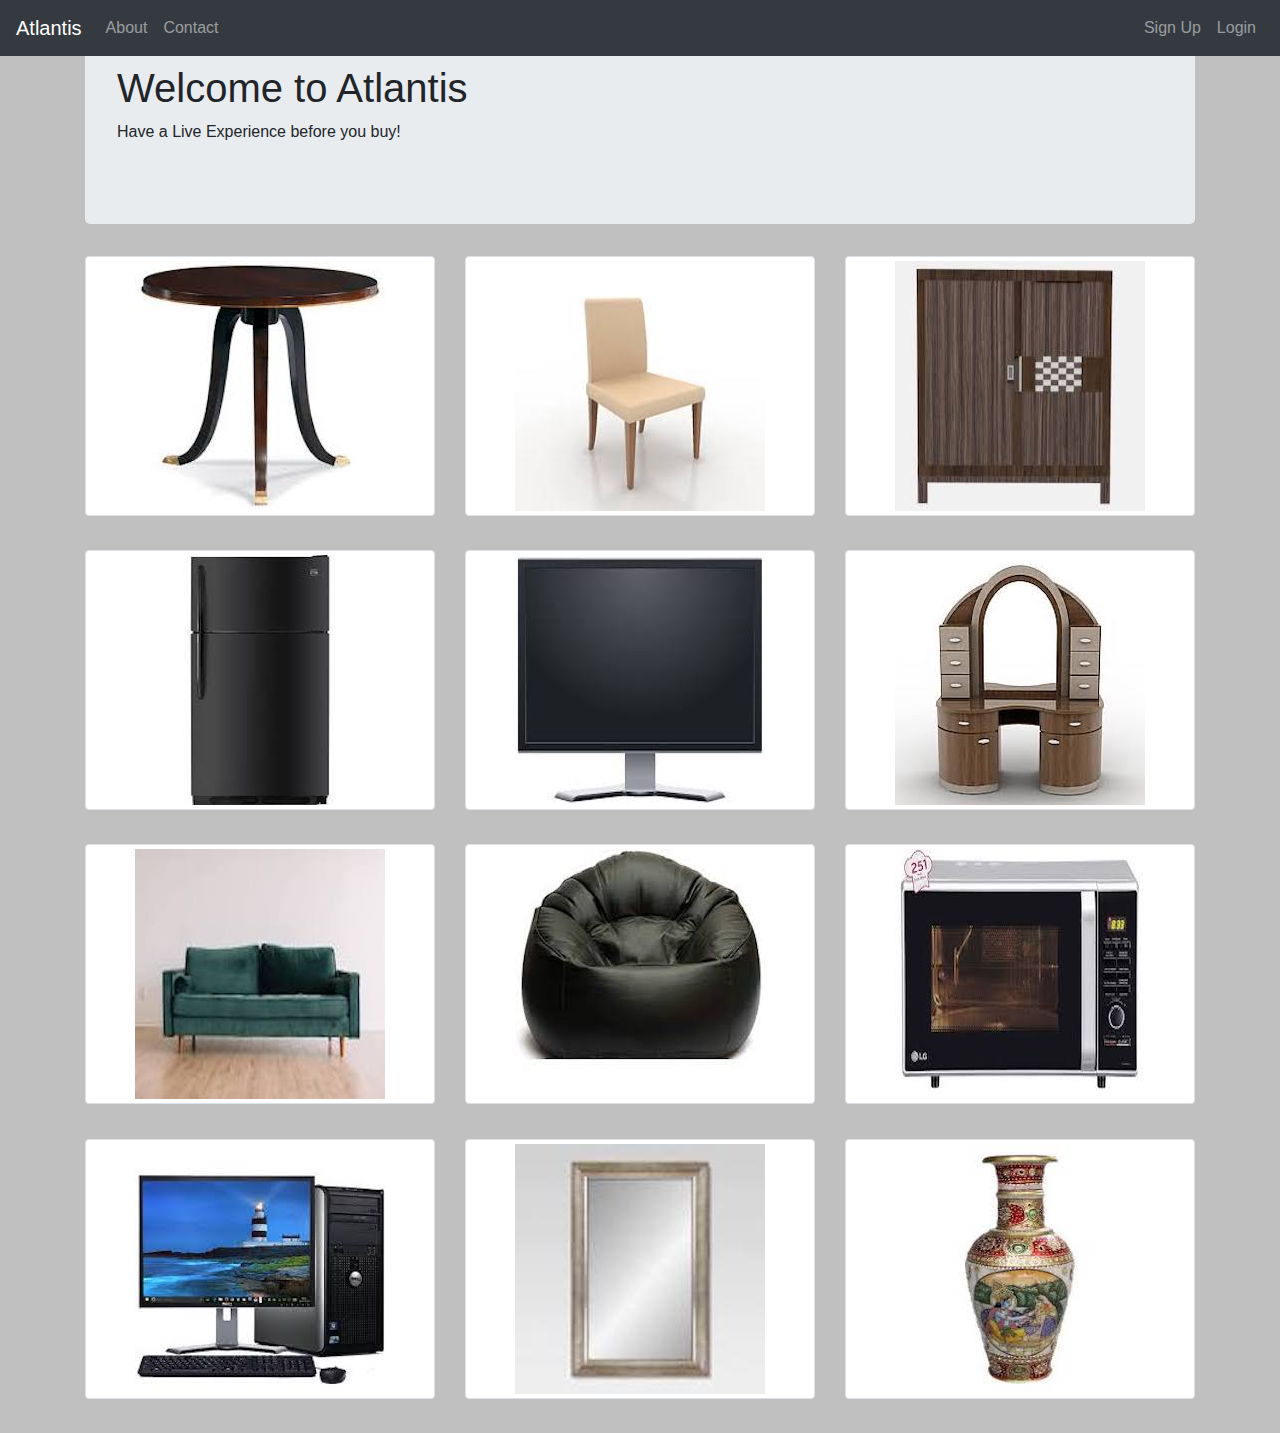
==== website/index.html @ 541064a9 "created static website" ====
</!DOCTYPE html>
<html>
<head>
	<title>ATLANTIS</title>
	<link rel="stylesheet" href="https://stackpath.bootstrapcdn.com/bootstrap/4.4.1/css/bootstrap.min.css" integrity="sha384-Vkoo8x4CGsO3+Hhxv8T/Q5PaXtkKtu6ug5TOeNV6gBiFeWPGFN9MuhOf23Q9Ifjh" crossorigin="anonymous">
	<script src="https://stackpath.bootstrapcdn.com/bootstrap/4.4.1/js/bootstrap.min.js" integrity="sha384-wfSDF2E50Y2D1uUdj0O3uMBJnjuUD4Ih7YwaYd1iqfktj0Uod8GCExl3Og8ifwB6" crossorigin="anonymous"></script>
	<link rel="stylesheet" type="text/css" href="css/main.css">
</head>
<body>
</nav>
<nav class="navbar navbar-expand-lg navbar-dark bg-dark fixed-top">
	<button class="navbar-toggler" type="button" data-toggle="collapse" data-target="#navbarTogglerDemo01" aria-controls="navbarTogglerDemo01" aria-expanded="false" aria-label="Toggle navigation">
		<span class="navbar-toggler-icon"></span>
	</button>
	<div class="collapse navbar-collapse" id="navbarTogglerDemo01">
		<a class="navbar-brand" href="#">Atlantis</a>
		<ul class="navbar-nav mr-auto mt-2 mt-lg-0">
			<li class="nav-item">
				<a class="nav-link" href="#">About<span class="sr-only">(current)</span></a>
			</li>
			<li class="nav-item">
				<a class="nav-link" href="#">Contact</a>
			</li>
		</ul>
	</div>
	<div>
		<ul class="navbar-nav mr-auto mt-2 mt-lg-0">
			<li class="nav-item">
				<a class="nav-link" href="#">Sign Up<span class="sr-only">(current)</span></a>
			</li>
			<li class="nav-item">
				<a class="nav-link" href="#">Login</a>
			</li>
		</ul>
	</div>
</nav>
<div class="container">
	<div class="jumbotron">
		<h1>Welcome to Atlantis</h1>
		<p>Have a Live Experience before you buy!</p>
	</div>
	<div class="row">
			<div class="col-lg-4 tn">
				<div class="img-thumbnail">
					<img src="img/table.jpeg">
				</div>
			</div>
			<div class="col-lg-4 tn">
				<div class="img-thumbnail">
					<img src="img/chair.jpeg">
				</div>
			</div>
			<div class="col-lg-4 tn">
				<div class="img-thumbnail">
					<img src="img/almirah.jpeg">
				</div>
			</div>
			<div class="col-lg-4 tn">
				<div class="img-thumbnail">
					<img src="img/fridge.jpeg">
				</div>
			</div>
			<div class="col-lg-4 tn">
				<div class="img-thumbnail">
					<img src="img/monitor.jpeg">
				</div>
			</div>
			<div class="col-lg-4 tn">
				<div class="img-thumbnail">
					<img src="img/dressing.jpeg">
				</div>
			</div>
			<div class="col-lg-4 tn">
				<div class="img-thumbnail">
					<img src="img/sofa.jpeg">
				</div>
			</div>
			<div class="col-lg-4 tn">
				<div class="img-thumbnail">
					<img src="img/beanbag.jpeg">
				</div>
			</div>
			<div class="col-lg-4 tn">
				<div class="img-thumbnail">
					<img src="img/microwave.jpeg">
				</div>
			</div>
			<div class="col-lg-4 tn">
				<div class="img-thumbnail">
					<img src="img/desktop.jpeg">
				</div>
			</div>
			<div class="col-lg-4 tn">
				<div class="img-thumbnail">
					<img src="img/mirror.jpeg">
				</div>
			</div>
			<div class="col-lg-4 tn">
				<div class="img-thumbnail">
					<img src="img/vas.jpeg">
				</div>
			</div>
		</div>
	</div>
</div>
</body>
</html>
---- website/css/main.css ----
body {
	background: silver;
}

.tn {
	margin-bottom: 3%;

}

.img-thumbnail {
	display: flex;
	justify-content: center;	
}
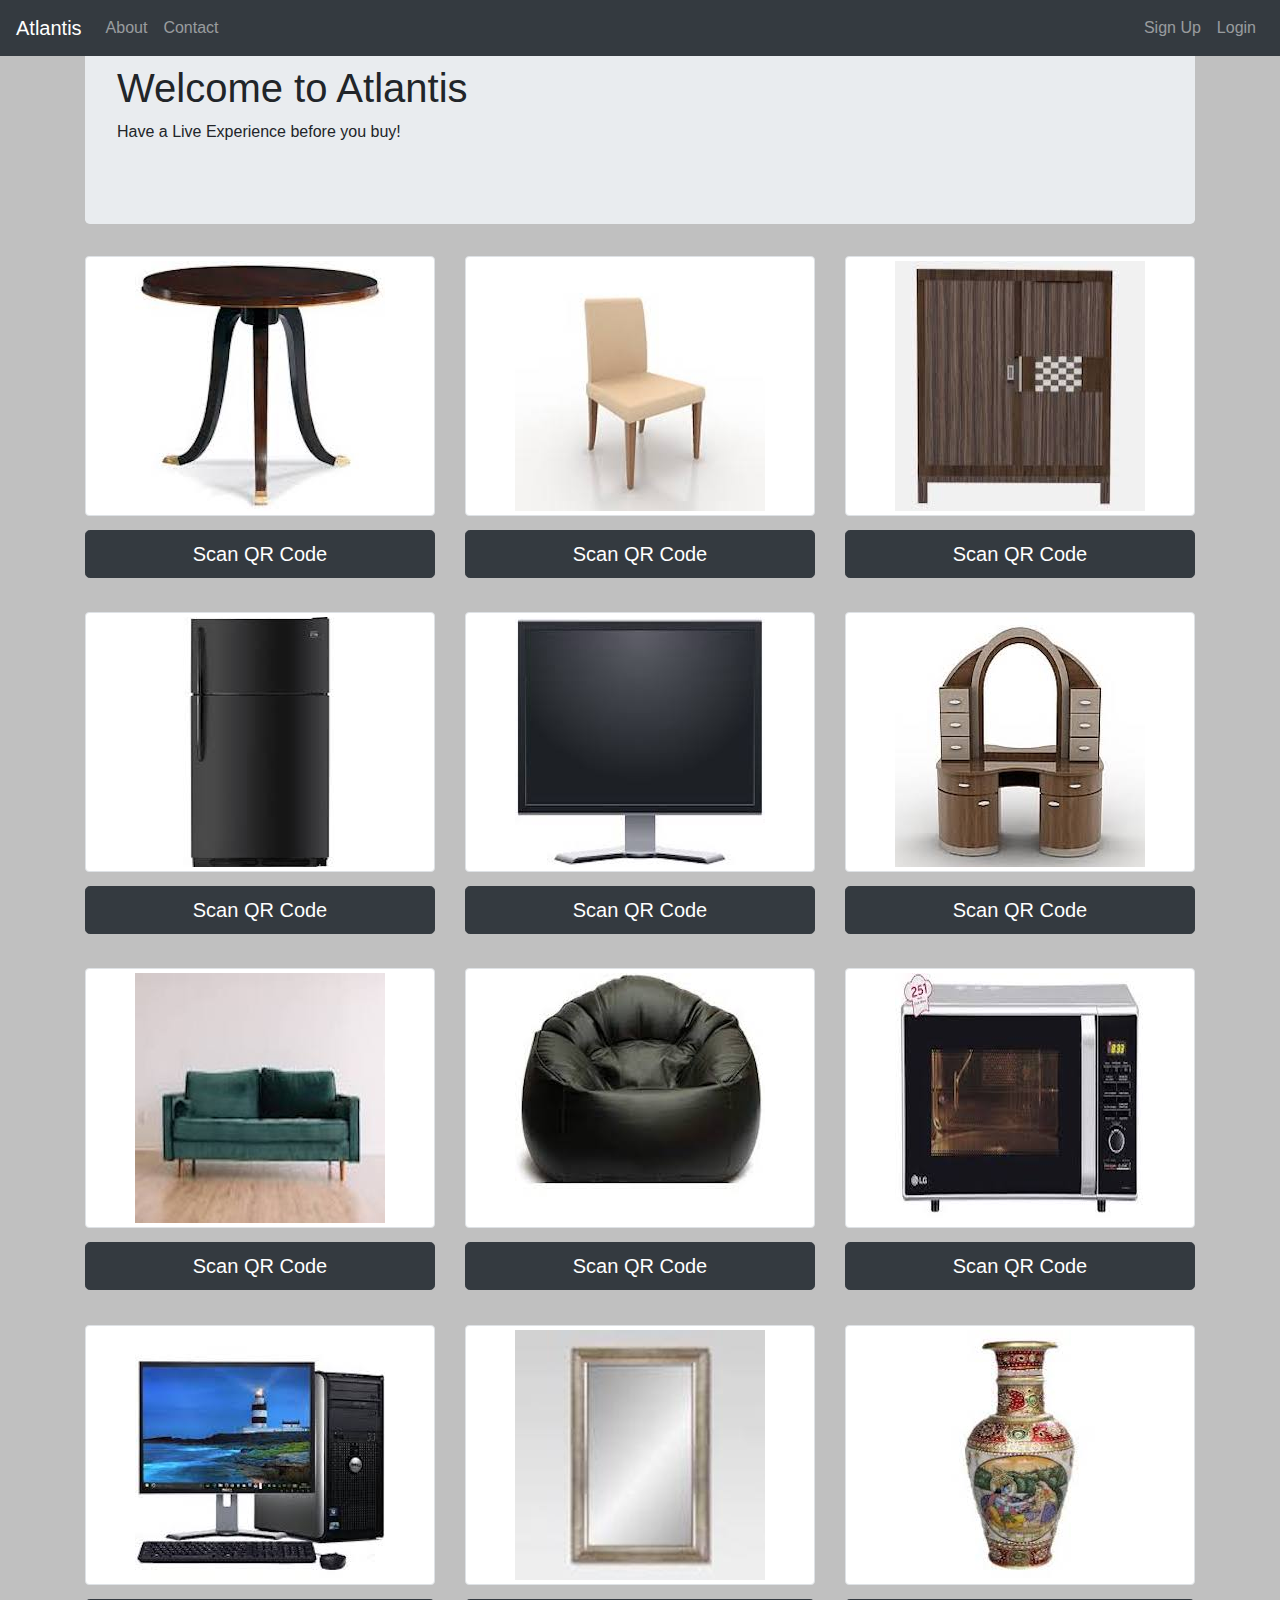
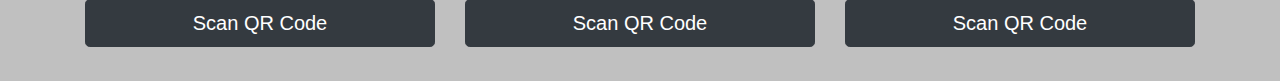
==== commit fdf2c098: "added all static pages" ====
--- a/website/index.html
+++ b/website/index.html
@@ -7,7 +7,6 @@
 	<link rel="stylesheet" type="text/css" href="css/main.css">
 </head>
 <body>
-</nav>
 <nav class="navbar navbar-expand-lg navbar-dark bg-dark fixed-top">
 	<button class="navbar-toggler" type="button" data-toggle="collapse" data-target="#navbarTogglerDemo01" aria-controls="navbarTogglerDemo01" aria-expanded="false" aria-label="Toggle navigation">
 		<span class="navbar-toggler-icon"></span>
@@ -40,64 +39,100 @@
 		<p>Have a Live Experience before you buy!</p>
 	</div>
 	<div class="row">
-			<div class="col-lg-4 tn">
+			<div class="col-lg-4">
 				<div class="img-thumbnail">
 					<img src="img/table.jpeg">
 				</div>
+				<div class="button">
+					<button class="btn btn-secondary btn-lg btn-dark btn-block" onclick="location.href = 'html/table.html';">Scan QR Code</button>
+				</div>
 			</div>
-			<div class="col-lg-4 tn">
+			<div class="col-lg-4">
 				<div class="img-thumbnail">
 					<img src="img/chair.jpeg">
 				</div>
+				<div class="button">
+					<button class="btn btn-secondary btn-lg btn-dark btn-block" onclick="location.href = 'html/chair.html';">Scan QR Code</button>
+				</div>
 			</div>
-			<div class="col-lg-4 tn">
+			<div class="col-lg-4">
 				<div class="img-thumbnail">
 					<img src="img/almirah.jpeg">
 				</div>
+				<div class="button">
+					<button class="btn btn-secondary btn-lg btn-dark btn-block" onclick="location.href = 'html/almirah.html';">Scan QR Code</button>
+				</div>
 			</div>
-			<div class="col-lg-4 tn">
+			<div class="col-lg-4">
 				<div class="img-thumbnail">
 					<img src="img/fridge.jpeg">
 				</div>
+				<div class="button">
+					<button class="btn btn-secondary btn-lg btn-dark btn-block" onclick="location.href = 'html/fridge.html';">Scan QR Code</button>
+				</div>
 			</div>
-			<div class="col-lg-4 tn">
+			<div class="col-lg-4">
 				<div class="img-thumbnail">
 					<img src="img/monitor.jpeg">
 				</div>
+				<div class="button">
+					<button class="btn btn-secondary btn-lg btn-dark btn-block" onclick="location.href = 'html/monitor.html';">Scan QR Code</button>
+				</div>
 			</div>
-			<div class="col-lg-4 tn">
+			<div class="col-lg-4">
 				<div class="img-thumbnail">
 					<img src="img/dressing.jpeg">
 				</div>
+				<div class="button">
+					<button class="btn btn-secondary btn-lg btn-dark btn-block" onclick="location.href = 'html/dressing.html';">Scan QR Code</button>
+				</div>
 			</div>
-			<div class="col-lg-4 tn">
+			<div class="col-lg-4">
 				<div class="img-thumbnail">
 					<img src="img/sofa.jpeg">
 				</div>
+				<div class="button">
+					<button class="btn btn-secondary btn-lg btn-dark btn-block" onclick="location.href = 'html/sofa.html';">Scan QR Code</button>
+				</div>
 			</div>
-			<div class="col-lg-4 tn">
+			<div class="col-lg-4">
 				<div class="img-thumbnail">
 					<img src="img/beanbag.jpeg">
 				</div>
+				<div class="button">
+					<button class="btn btn-secondary btn-lg btn-dark btn-block" onclick="location.href = 'html/beanbag.html';">Scan QR Code</button>
+				</div>
 			</div>
-			<div class="col-lg-4 tn">
+			<div class="col-lg-4">
 				<div class="img-thumbnail">
 					<img src="img/microwave.jpeg">
 				</div>
+				<div class="button">
+					<button class="btn btn-secondary btn-lg btn-dark btn-block" onclick="location.href = 'html/microwave.html';">Scan QR Code</button>
+				</div>
 			</div>
-			<div class="col-lg-4 tn">
+			<div class="col-lg-4">
 				<div class="img-thumbnail">
 					<img src="img/desktop.jpeg">
 				</div>
+				<div class="button">
+					<button class="btn btn-secondary btn-lg btn-dark btn-block" onclick="location.href = 'html/desktop.html';">Scan QR Code</button>
+				</div>
 			</div>
-			<div class="col-lg-4 tn">
+			<div class="col-lg-4">
 				<div class="img-thumbnail">
 					<img src="img/mirror.jpeg">
 				</div>
+				<div class="button">
+					<button class="btn btn-secondary btn-lg btn-dark btn-block" onclick="location.href = 'html/mirror.html';">Scan QR Code</button>
+				</div>
 			</div>
-			<div class="col-lg-4 tn">
+			<div class="col-lg-4">
 				<div class="img-thumbnail">
 					<img src="img/vas.jpeg">
+				</div>
+				<div class="button">
+					<button class="btn btn-secondary btn-lg btn-dark btn-block" onclick="location.href = 'html/vas.html';">Scan QR Code</button>
 				</div>
 			</div>
 		</div>
--- a/website/css/main.css
+++ b/website/css/main.css
@@ -2,7 +2,7 @@
 	background: silver;
 }
 
-.tn {
+.col-lg-4  {
 	margin-bottom: 3%;
 
 }
@@ -10,4 +10,14 @@
 .img-thumbnail {
 	display: flex;
 	justify-content: center;	
+}
+
+.button {
+	display: flex;
+	justify-content: center;	
+	margin-top: 4%;
+}
+
+.qrcode {
+	margin-top: 5%;
 }